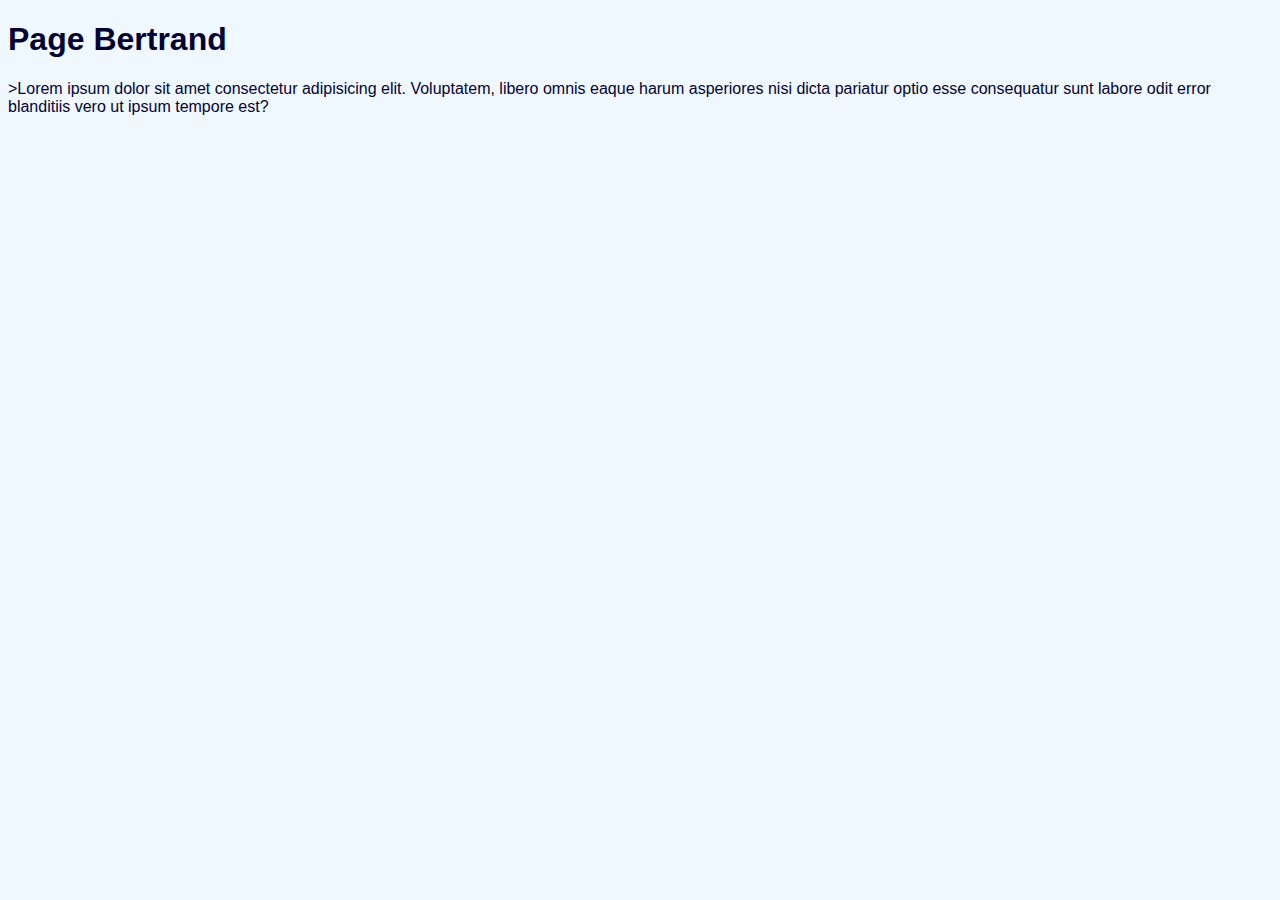
==== bertrand.html @ 5d5afc9e "ajout de la page bertrand.html" ====
<!DOCTYPE html>
<html lang="en">
<head>
    <meta charset="UTF-8">
    <meta http-equiv="X-UA-Compatible" content="IE=edge">
    <meta name="viewport" content="width=device-width, initial-scale=1.0">
    <title>Bertrand</title>
    <link rel="stylesheet" href="style.css">
</head>
<body>
    <h1>Page Bertrand</h1>
    <p>>Lorem ipsum dolor sit amet consectetur adipisicing elit. Voluptatem, libero omnis eaque harum asperiores nisi dicta pariatur optio esse consequatur sunt labore odit error blanditiis vero ut ipsum tempore est?</p>


</body>
</html>
---- style.css ----
/* fichier style/css */
body {
    background-color: aliceblue;
    color: rgb(3, 3, 51);
    font-family: sans-serif;
}
li {
    list-style: none;
}
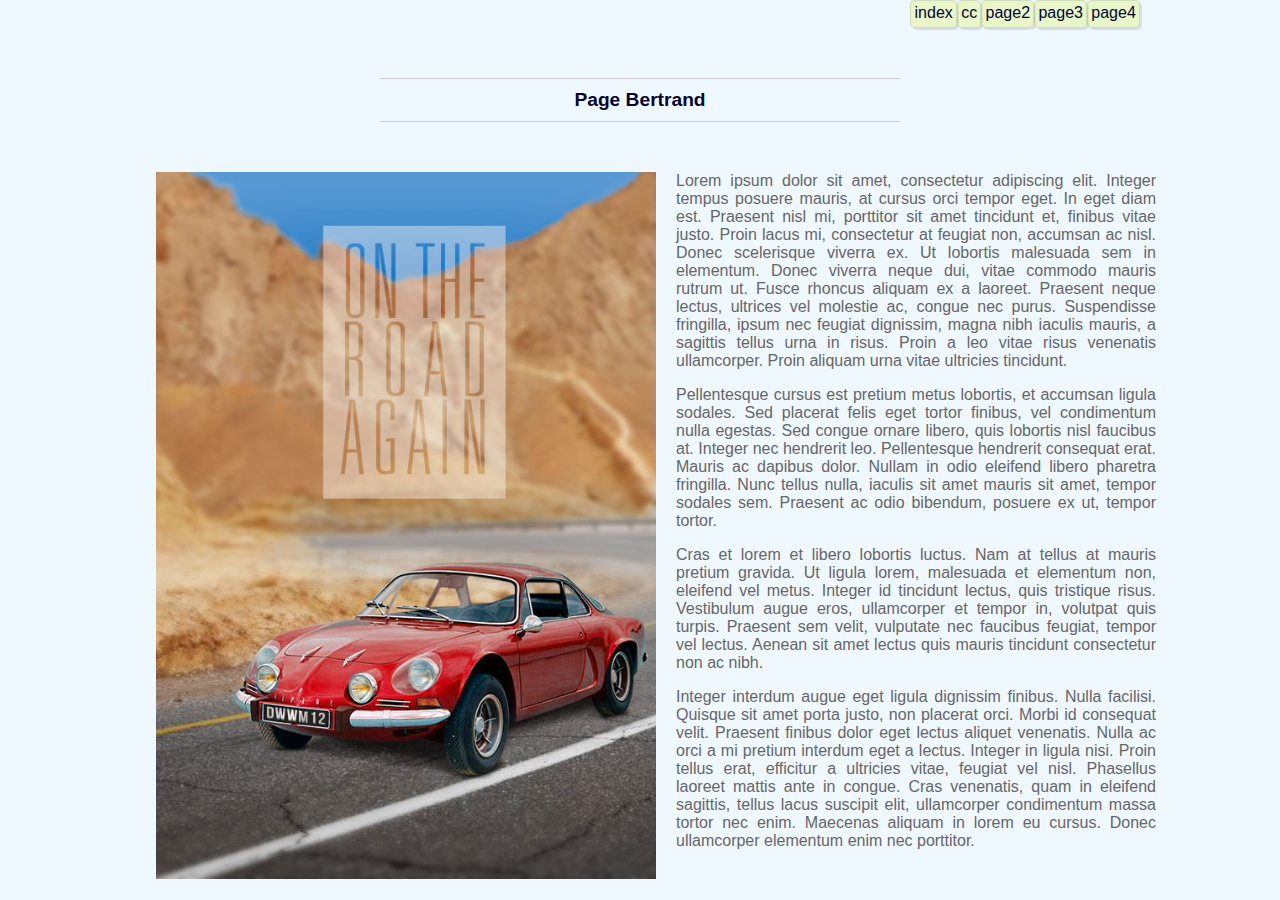
==== commit 35dc2eb9: "modif page bertrand" ====
--- a/bertrand.html
+++ b/bertrand.html
@@ -6,11 +6,55 @@
     <meta name="viewport" content="width=device-width, initial-scale=1.0">
     <title>Bertrand</title>
     <link rel="stylesheet" href="style.css">
+    <link rel="stylesheet" href="style2.css">
+    <style>
+        .content{max-width: 1000px; margin: 0 auto;}
+        h1{text-align: center; border-top: solid 1px #ccc; border-bottom: solid 1px #ccc; width: 50%; margin: 0 auto; padding: 10px; clear: both;}
+       
+        nav{margin-bottom: 50px; float: right;}
+
+
+        section {display: flex; flex-wrap: wrap; margin: 50px 0 0 0; width: 100%;}
+        .flex-left{flex: 50%;}
+        .flex-right{flex: 50%;}
+
+        p{padding: 0 0 0 20px;}
+        p:first-child{margin-top: 0;}
+
+        img{width: 100%;}
+
+        @media (max-width: 768px) {
+            .flex-left, .flex-right{flex: 100%; padding: 0;}
+            p{padding: 0;}
+            p:first-child{margin-top: 20px;}
+        }
+
+    </style>
 </head>
 <body>
-    <h1>Page Bertrand</h1>
-    <p>>Lorem ipsum dolor sit amet consectetur adipisicing elit. Voluptatem, libero omnis eaque harum asperiores nisi dicta pariatur optio esse consequatur sunt labore odit error blanditiis vero ut ipsum tempore est?</p>
+    <div class="content">
+        <nav>
+            <a class="navlinks" href="./index.html">index</a>
+            <a class="navlinks" href="./cc.html">cc</a>
+            <a class="navlinks" href="./page2.html">page2</a>
+            <a class="navlinks" href="./page3.html">page3</a>
+            <a class="navlinks" href="">page4</a>
+        </nav>
 
 
+        <h1>Page Bertrand</h1>
+        <section>
+            <div class="flex-left">
+                <img src="images/on-the-road-again.jpg" alt="On the road again">
+            </div>
+            <div class="flex-right">
+                <p>Lorem ipsum dolor sit amet, consectetur adipiscing elit. Integer tempus posuere mauris, at cursus orci tempor eget. In eget diam est. Praesent nisl mi, porttitor sit amet tincidunt et, finibus vitae justo. Proin lacus mi, consectetur at feugiat non, accumsan ac nisl. Donec scelerisque viverra ex. Ut lobortis malesuada sem in elementum. Donec viverra neque dui, vitae commodo mauris rutrum ut. Fusce rhoncus aliquam ex a laoreet. Praesent neque lectus, ultrices vel molestie ac, congue nec purus. Suspendisse fringilla, ipsum nec feugiat dignissim, magna nibh iaculis mauris, a sagittis tellus urna in risus. Proin a leo vitae risus venenatis ullamcorper. Proin aliquam urna vitae ultricies tincidunt.</p>
+                <p>Pellentesque cursus est pretium metus lobortis, et accumsan ligula sodales. Sed placerat felis eget tortor finibus, vel condimentum nulla egestas. Sed congue ornare libero, quis lobortis nisl faucibus at. Integer nec hendrerit leo. Pellentesque hendrerit consequat erat. Mauris ac dapibus dolor. Nullam in odio eleifend libero pharetra fringilla. Nunc tellus nulla, iaculis sit amet mauris sit amet, tempor sodales sem. Praesent ac odio bibendum, posuere ex ut, tempor tortor.</p>
+                <p>Cras et lorem et libero lobortis luctus. Nam at tellus at mauris pretium gravida. Ut ligula lorem, malesuada et elementum non, eleifend vel metus. Integer id tincidunt lectus, quis tristique risus. Vestibulum augue eros, ullamcorper et tempor in, volutpat quis turpis. Praesent sem velit, vulputate nec faucibus feugiat, tempor vel lectus. Aenean sit amet lectus quis mauris tincidunt consectetur non ac nibh.</p>
+                <p>Integer interdum augue eget ligula dignissim finibus. Nulla facilisi. Quisque sit amet porta justo, non placerat orci. Morbi id consequat velit. Praesent finibus dolor eget lectus aliquet venenatis. Nulla ac orci a mi pretium interdum eget a lectus. Integer in ligula nisi. Proin tellus erat, efficitur a ultricies vitae, feugiat vel nisl. Phasellus laoreet mattis ante in congue. Cras venenatis, quam in eleifend sagittis, tellus lacus suscipit elit, ullamcorper condimentum massa tortor nec enim. Maecenas aliquam in lorem eu cursus. Donec ullamcorper elementum enim nec porttitor.</p></p> 
+                    
+            </div>
+        </section>
+    </div>
 </body>
 </html>--- a/style.css
+++ b/style.css
@@ -6,4 +6,6 @@
 }
 li {
     list-style: none;
-}+    font-size: 12px;
+}
+p{font-size: 1em; color:#666;}--- a/style2.css
+++ b/style2.css
@@ -0,0 +1,110 @@
+/* fichier style/css */
+html {
+    margin: 0px;
+    padding: 0px;
+    height: 100%;
+}
+body {
+    background-color: aliceblue;
+    height: 100%;
+    color: rgb(3, 3, 51);
+    font-family: sans-serif;
+    display: flex;
+    flex-direction: column;
+    justify-content: space-between;
+    margin: 0px;
+}
+li {
+    list-style: none;
+
+}
+h1 {
+    font-size: 1.2rem;
+}
+h2 {
+    color:olive;
+    font-size: 1rem;
+    font-weight: normal;
+    margin-bottom: 0.2rem;
+    margin-left: 1rem;
+}
+h2::before {
+    content: "☕";
+    margin-right: 0.5rem;
+}
+@keyframes rotate {
+    0%{transform: rotate(0turn);}
+    100%{transform: rotate(1turn);}
+}
+header {
+    color:olive;
+    text-shadow: 2px 2px 0px rgb(3, 3, 51, 0.1);
+    display: flex;
+    justify-content: space-between;
+    border-bottom: 1px solid rgb(3, 3, 51, 0.1);
+    padding: 0 0.5rem 0 0.5rem;
+}
+a {
+    color: inherit;
+    text-decoration: none;
+    cursor: pointer;
+    transition: color 0.5s ease-in-out;
+}
+.navlinks {
+    padding: 0.2rem;
+    background-color: rgba(223, 243, 149, 0.5);
+    border-radius: 5px;
+    border: 1px solid rgb(3, 3, 51, 0.1);
+    height: 1.2rem;
+    margin: auto;
+    box-shadow: 2px 2px 0px rgb(3, 3, 51, 0.1);
+    transition: all 0.2s ease-in-out;
+}
+.navlinks:hover {
+    background-color: rgba(223, 243, 149, 0.2);
+}
+a:hover {
+    color: rgb(3, 3, 51);
+}
+nav {
+    display: flex;
+}
+section {
+    margin: auto;
+    padding: 0rem 1rem 0rem 1rem;
+    width: 80%;
+    text-align: justify;
+}
+footer {
+    color:olive;
+    margin-top: 1rem;
+    font-size: 0.8rem;
+    text-shadow: 2px 2px 0px rgb(3, 3, 51, 0.1);
+    width: 100%;
+    text-align: center;
+    margin-bottom: 0px;
+    border-top: 1px solid rgb(3, 3, 51, 0.1);
+}
+.img__section {
+    width: 10rem;
+    float: left;
+    border-radius: 4px;
+    box-shadow: 2px 2px 0px rgb(3, 3, 51, 0.1);
+    border: 1px solid rgb(3, 3, 51, 0.1);
+    margin: 1.6rem 1rem 0.2rem 0;
+    transition: filter 2s ease-in-out;
+
+}
+.img__section:hover {
+    filter: blur(15px);
+    animation: rotate 1s ease-in-out;
+
+}
+strong {
+    text-shadow: 2px 2px 0px rgb(3, 3, 51, 0.1);
+}
+.section__transitionLine {
+    margin: 1.5rem auto 0px auto;
+    border-top: 1px solid rgb(3, 3, 51, 0.5);
+    width: 30%;
+}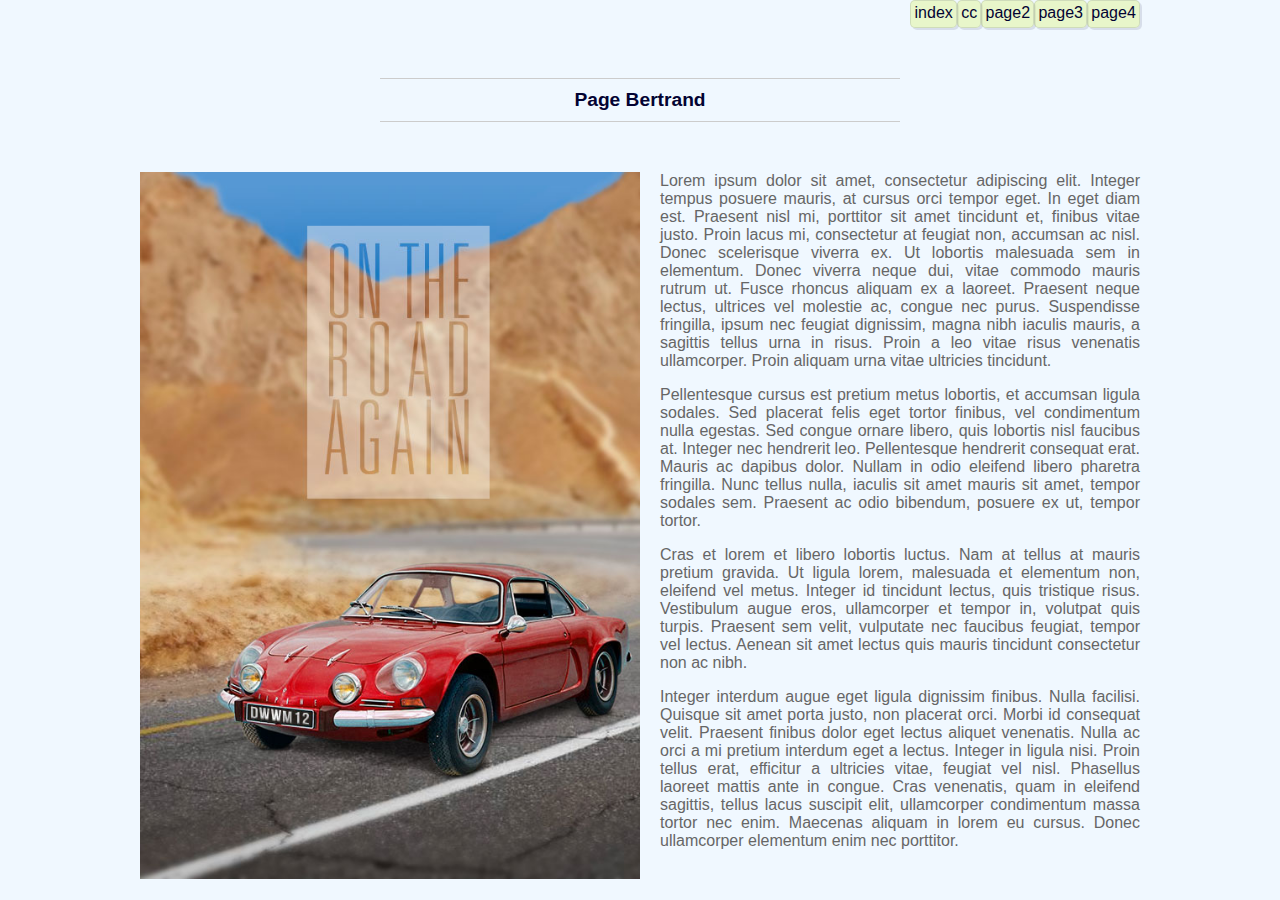
==== commit 2d245185: "modif css sur fichier bertrand.html" ====
--- a/bertrand.html
+++ b/bertrand.html
@@ -14,7 +14,7 @@
         nav{margin-bottom: 50px; float: right;}
 
 
-        section {display: flex; flex-wrap: wrap; margin: 50px 0 0 0; width: 100%;}
+        section {display: flex; flex-wrap: wrap; margin: 50px 0 0 0; width: 100%; padding: 0;}
         .flex-left{flex: 50%;}
         .flex-right{flex: 50%;}
 
@@ -27,6 +27,7 @@
             .flex-left, .flex-right{flex: 100%; padding: 0;}
             p{padding: 0;}
             p:first-child{margin-top: 20px;}
+            .content{padding: 0 20px;}
         }
 
     </style>
